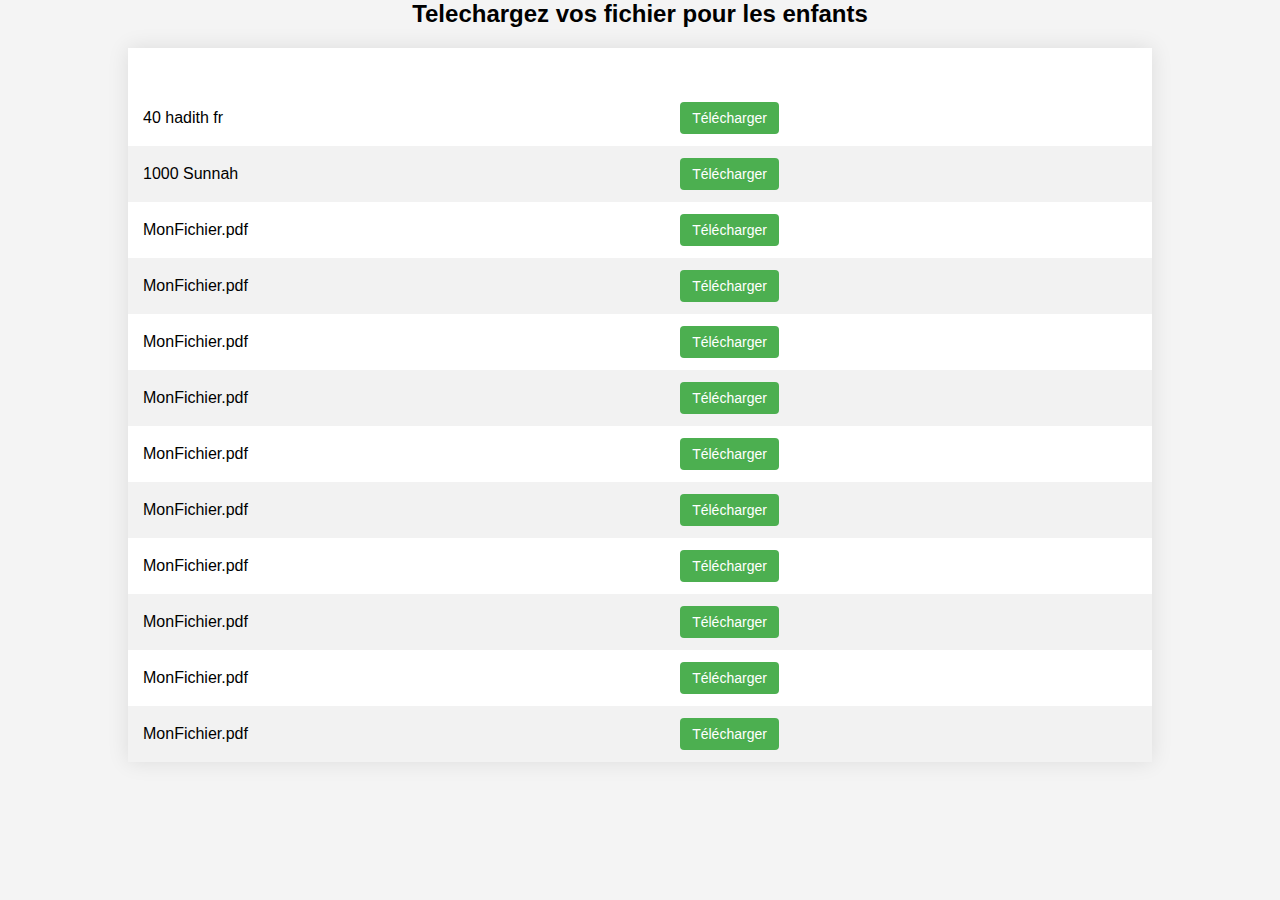
==== enfant.html @ 44018830 "ajout de fonctionalité" ====
<!DOCTYPE html>
<html lang="en">
<head>
    <meta charset="UTF-8">
    <meta name="viewport" content="width=device-width, initial-scale=1.0">
    <title>enfant</title>
    <link rel="stylesheet" href="CSS/style.css">
</head>
<body>
    
<h2> Telechargez vos fichier pour les enfants</h2>

<table>
  <thead>
    <tr>
      <th>Nom du fichier</th>
      <th>Télécharger</th>
    </tr>
  </thead>
  <tbody>
    <tr>
      <td>40 hadith fr</td>
      <td><a href="MEDIA/PDF_HADITH/40_hadith_fr.pdf" download><button>Télécharger</button></a></td>
    </tr>
    <tr>
        <td>1000 Sunnah </td>
        <td><a href="MEDIA/PDF_HADITH/1000_sunnah_fr.pdf" download><button>Télécharger</button></a></td>
      </tr>
      <tr>
        <td>MonFichier.pdf</td>
        <td><a href="MEDIA/pdf_hadith/40_Hadith_Qudoussi.pdf" download><button>Télécharger</button></a></td>
      </tr>
      <tr>
        <td>MonFichier.pdf</td>
        <td><a href="MEDIA/pdf_hadith/60_Hadiths.pdf" download><button>Télécharger</button></a></td>
      </tr>
      <tr>
        <td>MonFichier.pdf</td>
        <td><a href="chemin_vers_le_fichier/MonFichier.pdf" download><button>Télécharger</button></a></td>
      </tr>
      <tr>
        <td>MonFichier.pdf</td>
        <td><a href="chemin_vers_le_fichier/MonFichier.pdf" download><button>Télécharger</button></a></td>
      </tr>
      <tr>
        <td>MonFichier.pdf</td>
        <td><a href="chemin_vers_le_fichier/MonFichier.pdf" download><button>Télécharger</button></a></td>
      </tr>
      <tr>
        <td>MonFichier.pdf</td>
        <td><a href="chemin_vers_le_fichier/MonFichier.pdf" download><button>Télécharger</button></a></td>
      </tr>
      <tr>
        <td>MonFichier.pdf</td>
        <td><a href="chemin_vers_le_fichier/MonFichier.pdf" download><button>Télécharger</button></a></td>
      </tr>
      <tr>
        <td>MonFichier.pdf</td>
        <td><a href="chemin_vers_le_fichier/MonFichier.pdf" download><button>Télécharger</button></a></td>
      </tr>
      <tr>
        <td>MonFichier.pdf</td>
        <td><a href="chemin_vers_le_fichier/MonFichier.pdf" download><button>Télécharger</button></a></td>
      </tr>
      <tr>
        <td>MonFichier.pdf</td>
        <td><a href="chemin_vers_le_fichier/MonFichier.pdf" download><button>Télécharger</button></a></td>
      </tr>
    <!-- Ajoutez d'autres lignes pour plus de fichiers -->
  </tbody>
</table>
</body>
</html>
---- CSS/style.css ----
*{
    margin: 0;
    padding: 0;
}

body{
    background-color: #75c060;
    width: 100%;

}

/*HEADER*/

header{
    background-color:#d2d4d3;
    display: flex;
    height: 60px;
    align-items: center;
    color: #3363a8;
    width: 100%;
    
}

 header .h1{
    width: 50%;
}


header nav  {
    
    justify-content: space-around;
    width: 50%;
}

header nav ul{
    display: flex;
    justify-content: space-around;
}

header nav ul li{
    list-style: none;
    border-bottom: 3px solid rgb(56, 55, 55);
    padding: 3px 15px;
}

header nav ul li a {
    text-decoration: none;
    color: #3363a8;

}


header nav ul li:hover{
    background-color: #e2d7b5;
    
}

header nav ul li a:hover{
    color: black;
    font-weight: bold;
}

.h1_1{
   
    margin: 50px 0;
    font-family: Arial, sans-serif;
    font-size: 36px;
    color: #333; 
    text-align: center; 
    margin-top: 20px; 
    margin-bottom: 30px; 
    font-weight: bold;
}



.presentation{
    
    background: url(../MEDIA/close-up-concept-nouvel-an-islamique.jpg);
    height: 600px;
    width:100% ;
    padding-top:50px;
    background-size: cover;
    background-position: left;
    
}

.presentation_1{
    width: 50%;
    padding: 50px;
}


.presentation_1  h1{
    
    font-size: 50px;
    margin-left: 40px;
    color: #3363a8;
}

.presentation_1 p{
    margin-top: 40px;
    font-size: 40px;
    margin-left: 60px;
    color: white;
    
}

#a{
    background-color:#e2d7b5;
    width: 100%; 
    height: 200px;
    display: flex; 
    align-items: center; 
    justify-content: center; 
    margin-bottom: 20px; 
    border-radius: 10px so; 
    border-color: #3363a8;
    border: 5px solid;
    box-shadow: 0 4px 8px rgba(0, 0, 0, 0.1); 
    transition: transform 0.3s ease, box-shadow 0.3s ease; 
}




.section1{ 
    height: 500px;
    justify-content: space-around;
    align-items: center;
    margin-bottom: 200px;
}

.section1 #a{
    width: 30%;
    height: 90px;
    margin: 30px;
    
} 

  
 
  .card li a {
    text-decoration: none;
  }
 
  

    


#a:hover {
    transform: translateY(-5px); 
    box-shadow: 0 8px 16px rgba(0, 0, 0, 0.8); 
}

#a li {
    list-style: none; 
}

#a a {
    color: rgb(10, 10, 10); 
    text-decoration: none; 
}


#a li {
    list-style: none; 
}


.suggestion {
    background-color: #f9f9f9;
    border-radius: 10px;
    padding: 20px;
    margin: 20px auto;
    box-shadow: 0 0 10px rgba(0, 0, 0, 0.1);
    width: 50%;
}

.suggestion h2 {
    margin-top: 0;
}

.suggestion p {
    margin-bottom: 10px;
}

.suggestion a {
    display: inline-block;
    padding: 10px 20px;
    background-color:#2c240e;
    color: #fff;
    text-decoration: none;
    border-radius: 5px;
}

.suggestion a:hover {
    background-color: #5c4202;
}

main{
    background-color: #e2dfdf;
    height: 700px;
    margin: 20px 0;
    padding-top: 50px;
}

.média {
    max-width: 600px;
    margin: 0 auto;
    text-align: center;
    padding: 20px;
}

.média a {
    display: inline-block;
    margin: 10px;
    padding: 10px 20px;
    background-color:#75c060;
    color: #fff;
    text-decoration: none;
    border-radius: 5px;
}

.média a:hover {
    background-color: green;
}


.copyright{
    text-align: center;
    background-color: rgb(22, 22, 21);
    height: 80px;
    color: white;
    
}


.copyright p {
    height: 30px;
    padding-top: 20px;
}

/* RESPONSIVE */


@media screen and (max-width: 767px){
    header{
    flex-direction: column; 
    height: auto;   
    }

    header .h1 {
    width: 100%; 
    text-align: center;
    font-size: 14px;
    }

    header nav{
        width: 100%;
        margin-left: -20px;
    }

    header nav ul li{
        padding: 2px;
    }

    .presentation{
        height: 250px;
        padding-top: 0px;
    }

    .presentation_1{
        height: 200px;
        width: 70%;
        margin-left: 0px;
    }

    .presentation_1 h1{
        font-size: 14px;
        margin-left: 0px;
    }

    .presentation_1 p{
        font-size: 14px;
        margin-top: 20px;
        margin-left: 20px;
    }

    

    main{
        height: 700px;
        margin: 20px 0;
        width: 5%;
    }

    .section1{
        padding-top: 15px;
    }

    .section1 .a{
    margin: 15px;}

    .suggestion{
        width: 90%;
    }

    .h1_1{
        font-size: 22px;
    }
        
    
}

@media screen and (min-width: 768px) and (max-width: 1400px){
    .presentation{
        height: 450px;
    ;
    }
    .presentation_1{
        height: 400px;
        width: 65%;
    }

    .presentation_1 h1{
        font-size: 30px;
    }

    .presentation_1 p{
        font-size: 30px;
    }

     
    header nav ul li{
        padding: 3px;
    }

    .suggestion{
        width: 90%;
    }
}

/* HADITHS CSS */

body {
    font-family: Arial, sans-serif;
    margin: 0;
    padding: 0;
    background-color: #f4f4f4;
  }
  
  h2 {
    text-align: center;
  }
  
  table {
    width: 80%;
    margin: 20px auto;
    border-collapse: collapse;
    background-color: #fff;
    box-shadow: 0 0 20px rgba(0, 0, 0, 0.1);
  }
  
  table th,
  table td {
    padding: 12px 15px;
    text-align: left;
  }
  
  table th {
    background-color:;
    color: #fff;
  }
  
  table tbody tr:nth-child(even) {
    background-color: #f2f2f2;
  }
  
  button {
    padding: 8px 12px;
    border: none;
    background-color: #4caf50;
    color: #fff;
    cursor: pointer;
    border-radius: 4px;
    font-size: 14px;
  }
  
  button:hover {
    background-color: #45a049;
  }
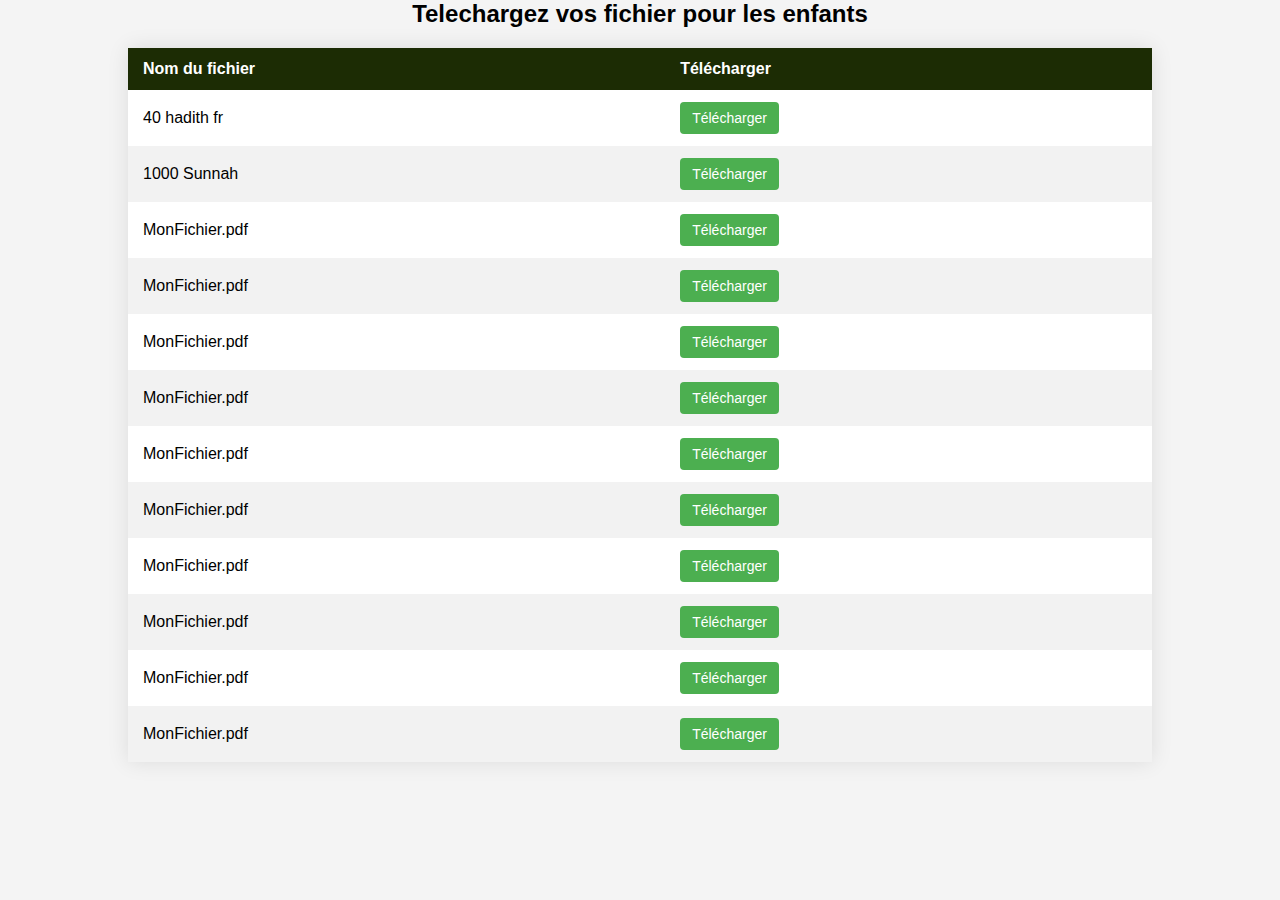
==== commit 46172b7f: "Ajout de fonctionnalité" ====
--- a/enfant.html
+++ b/enfant.html
@@ -20,39 +20,39 @@
   <tbody>
     <tr>
       <td>40 hadith fr</td>
-      <td><a href="MEDIA/PDF_HADITH/40_hadith_fr.pdf" download><button>Télécharger</button></a></td>
+      <td><a href="MEDIA/PDF ENFANT/amine_1.pdf" download><button>Télécharger</button></a></td>
     </tr>
     <tr>
         <td>1000 Sunnah </td>
-        <td><a href="MEDIA/PDF_HADITH/1000_sunnah_fr.pdf" download><button>Télécharger</button></a></td>
+        <td><a href="MEDIA/PDF ENFANT/amine_2.pdf" download><button>Télécharger</button></a></td>
       </tr>
       <tr>
         <td>MonFichier.pdf</td>
-        <td><a href="MEDIA/pdf_hadith/40_Hadith_Qudoussi.pdf" download><button>Télécharger</button></a></td>
+        <td><a href="MEDIA/PDF ENFANT/amine_3.pdf" download><button>Télécharger</button></a></td>
       </tr>
       <tr>
         <td>MonFichier.pdf</td>
-        <td><a href="MEDIA/pdf_hadith/60_Hadiths.pdf" download><button>Télécharger</button></a></td>
+        <td><a href="MEDIA/PDF ENFANT/amine_4.pdf" download><button>Télécharger</button></a></td>
       </tr>
       <tr>
         <td>MonFichier.pdf</td>
-        <td><a href="chemin_vers_le_fichier/MonFichier.pdf" download><button>Télécharger</button></a></td>
+        <td><a href="MEDIA/PDF ENFANT/education_des_enfants.pdf" download><button>Télécharger</button></a></td>
       </tr>
       <tr>
         <td>MonFichier.pdf</td>
-        <td><a href="chemin_vers_le_fichier/MonFichier.pdf" download><button>Télécharger</button></a></td>
+        <td><a href="MEDIA/PDF ENFANT/Hajj_explique_aux_enfants.pdf" download><button>Télécharger</button></a></td>
       </tr>
       <tr>
         <td>MonFichier.pdf</td>
-        <td><a href="chemin_vers_le_fichier/MonFichier.pdf" download><button>Télécharger</button></a></td>
+        <td><a href="MEDIA/PDF ENFANT/la_bonte_envers_les_parents.pdf" download><button>Télécharger</button></a></td>
       </tr>
       <tr>
         <td>MonFichier.pdf</td>
-        <td><a href="chemin_vers_le_fichier/MonFichier.pdf" download><button>Télécharger</button></a></td>
+        <td><a href="MEDIA/PDF ENFANT/Ramadan_Enfant_1.pdf" download><button>Télécharger</button></a></td>
       </tr>
       <tr>
         <td>MonFichier.pdf</td>
-        <td><a href="chemin_vers_le_fichier/MonFichier.pdf" download><button>Télécharger</button></a></td>
+        <td><a href="MEDIA/PDF ENFANT/un_enfant_musulman.pdf" download><button>Télécharger</button></a></td>
       </tr>
       <tr>
         <td>MonFichier.pdf</td>
--- a/CSS/style.css
+++ b/CSS/style.css
@@ -310,7 +310,9 @@
     .h1_1{
         font-size: 22px;
     }
-        
+    .copyright{
+        height: 100px;
+    }
     
 }
 
@@ -370,7 +372,7 @@
   }
   
   table th {
-    background-color:;
+    background-color:rgb(28, 44, 4);
     color: #fff;
   }
   
